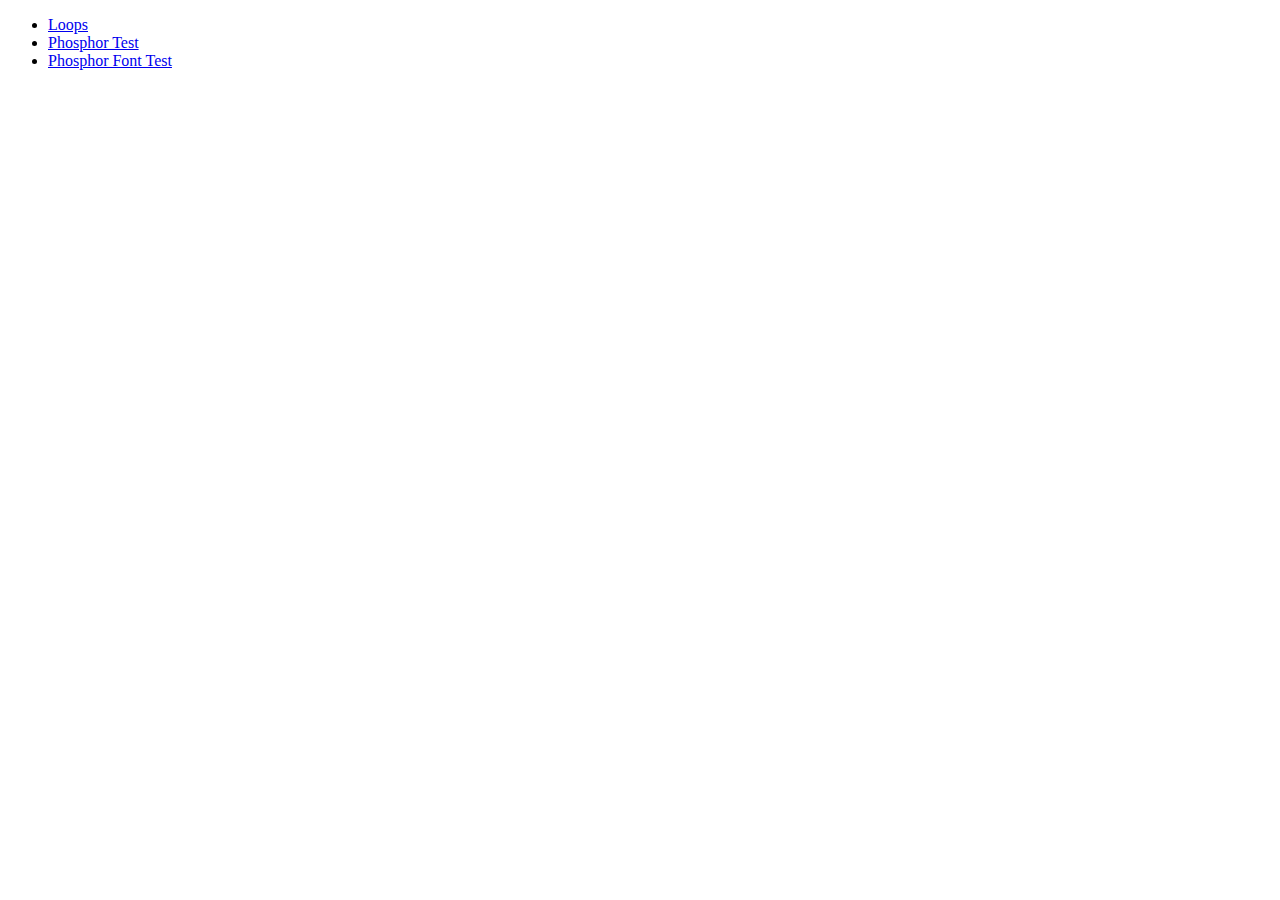
==== index.html @ 50fef92f "add index" ====
<!DOCTYPE html>
<html lang="en">
<head>
  <meta charset="UTF-8">
  <meta name="viewport" content="width=device-width, initial-scale=1.0">
  <title>experiments</title>
</head>
<body>
    <ul>
        <li><a href="/experiments/loops.html">Loops</a></li>
        <li><a href="/experiments/phosphor.html">Phosphor Test</a></li>
        <li><a href="/experiments/phosphor-font.html">Phosphor Font Test</a></li>
    </ul>
</body>
</html>
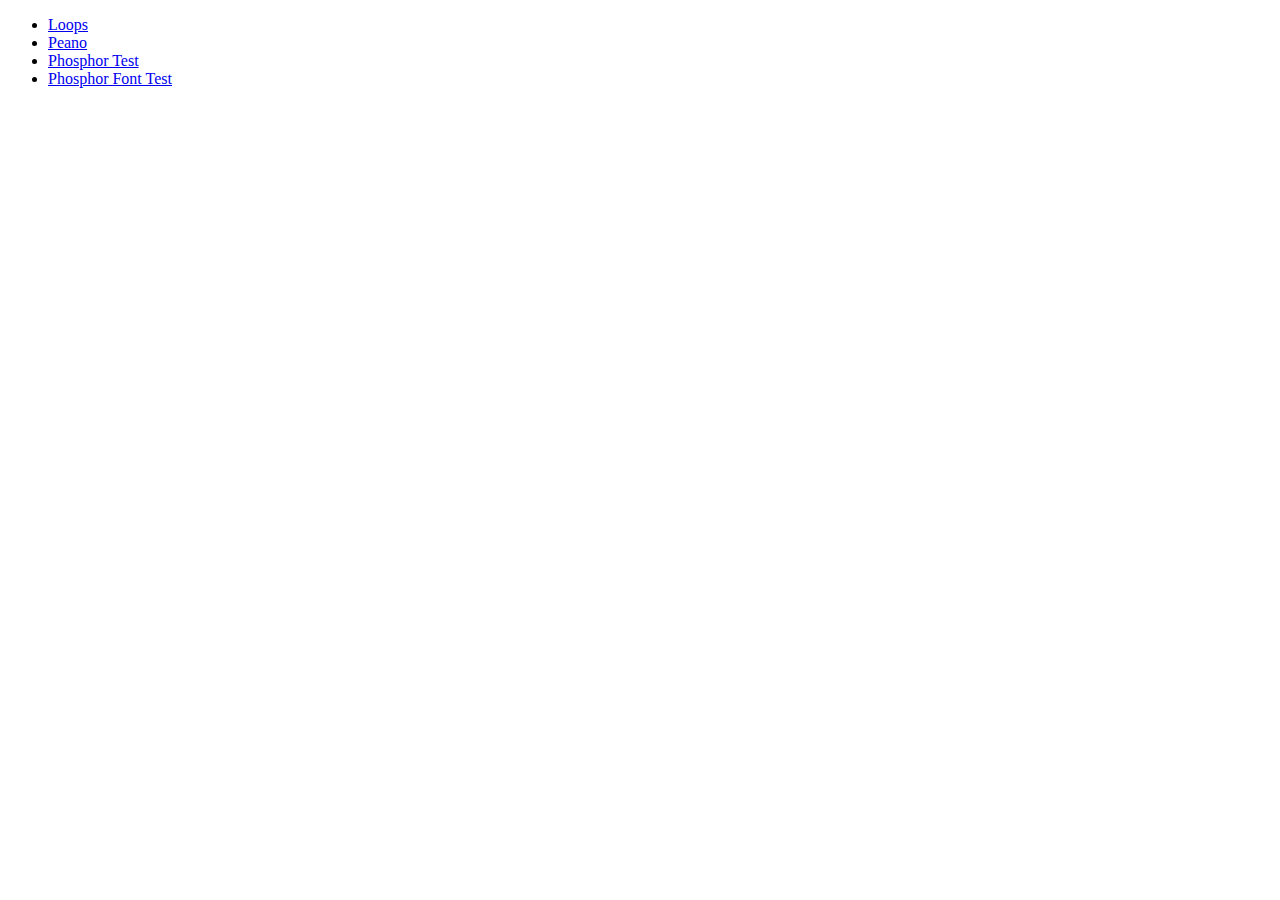
==== commit ae632e50: "feat(peano): add space-filling-curves page" ====
--- a/index.html
+++ b/index.html
@@ -7,9 +7,10 @@
 </head>
 <body>
     <ul>
-        <li><a href="/experiments/loops.html">Loops</a></li>
-        <li><a href="/experiments/phosphor.html">Phosphor Test</a></li>
-        <li><a href="/experiments/phosphor-font.html">Phosphor Font Test</a></li>
+        <li><a href="loops.html">Loops</a></li>
+        <li><a href="peano.html">Peano</a></li>
+        <li><a href="phosphor.html">Phosphor Test</a></li>
+        <li><a href="phosphor-font.html">Phosphor Font Test</a></li>
     </ul>
 </body>
 </html>
